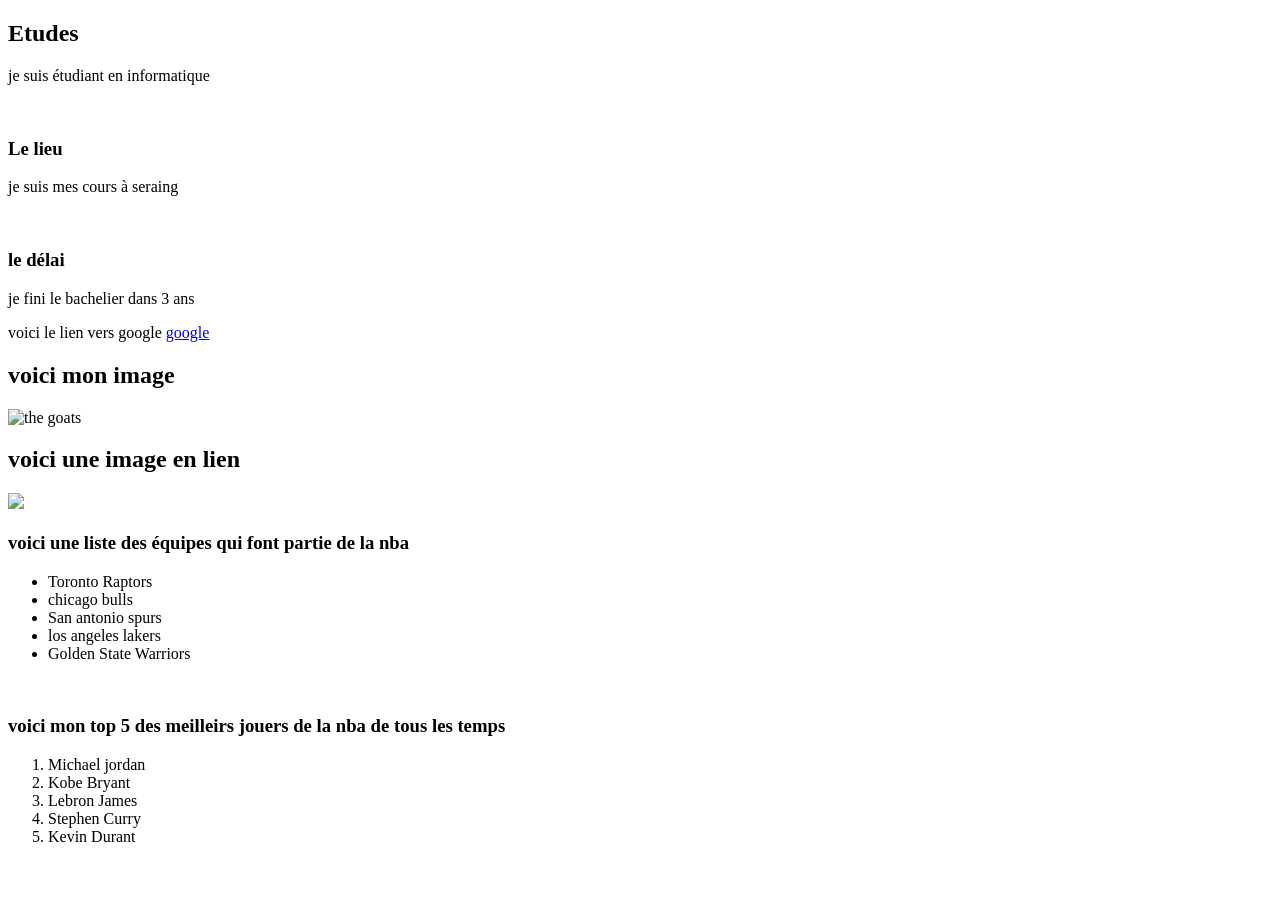
==== 0_structure_base.html @ 0328d8a1 "mon_repo" ====
<!DOCTYPE html>
<html>
   <head>
    <meta charset ="UTF-8"/>
    <title>ma première page</title>

   </head> 
   <body>
      <h2>Etudes</h2>
      <p>je suis étudiant en informatique </p> <br/>
      <h3>Le lieu</h3>
      <p>je suis mes cours à seraing</p> <br/>
      <h3>le délai</h3>
      <p>je fini le bachelier dans 3 ans</p>
      <p>voici le lien vers google <a href= "https://www.google.com">google</a></p>

      <h2>voici mon image</h2>
      <img src="C:\Users\ishim\OneDrive\Images\curry-kobe-michael.jpg" ALT ="the goats" width="300">

      <h2>voici une image en lien</h2>
      <a href="https://www.google.com/"> <img src="C:\Users\ishim\Downloads\télécharger.png" width= "200"></a><br/>
      <h3>voici une liste des équipes qui font partie de la nba</h3>
      <ul>
         <li>Toronto Raptors</li>
         <li>chicago bulls</li>
         <li>San antonio spurs </li>
         <li>los angeles lakers </li>
         <li>Golden State Warriors</li>
      </ul><br/>
      <h3>voici mon top 5 des meilleirs jouers de la nba de tous les temps</h3>
      <ol>
         <li>Michael jordan</li>
         <li>Kobe Bryant</li>
         <li>Lebron James</li>
         <li>Stephen Curry</li>
         <li>Kevin Durant</li>
      </ol>
   </body>
</html>
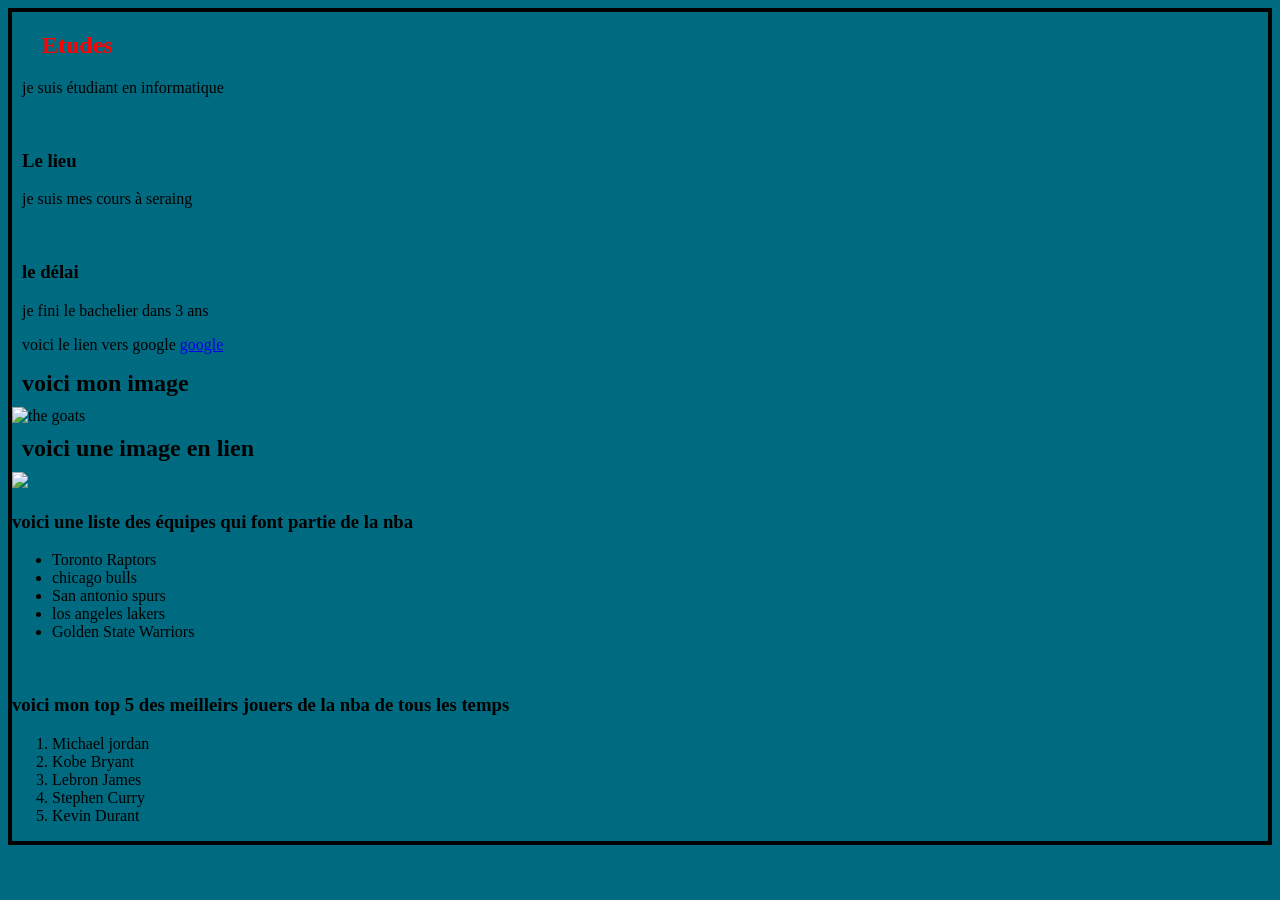
==== commit 3fefc5dc: "my_project" ====
--- a/0_structure_base.html
+++ b/0_structure_base.html
@@ -3,21 +3,23 @@
    <head>
     <meta charset ="UTF-8"/>
     <title>ma première page</title>
+    <link rel="stylesheet" href="style.css"/>
 
    </head> 
-   <body>
-      <h2>Etudes</h2>
+   <body class="borderline color_background">
+   <section class="space">
+      <h2 class="rouge espace">Etudes</h2>
       <p>je suis étudiant en informatique </p> <br/>
       <h3>Le lieu</h3>
       <p>je suis mes cours à seraing</p> <br/>
       <h3>le délai</h3>
       <p>je fini le bachelier dans 3 ans</p>
       <p>voici le lien vers google <a href= "https://www.google.com">google</a></p>
-
-      <h2>voici mon image</h2>
+   </section>  
+      <h2 class="space">voici mon image</h2> 
       <img src="C:\Users\ishim\OneDrive\Images\curry-kobe-michael.jpg" ALT ="the goats" width="300">
 
-      <h2>voici une image en lien</h2>
+      <h2 class="space">voici une image en lien</h2>
       <a href="https://www.google.com/"> <img src="C:\Users\ishim\Downloads\télécharger.png" width= "200"></a><br/>
       <h3>voici une liste des équipes qui font partie de la nba</h3>
       <ul>
--- a/style.css
+++ b/style.css
@@ -0,0 +1,50 @@
+.rouge {
+        color: red;
+}
+.borderline {
+        border: solid black 4px;
+}
+
+.espace {
+        margin: 20px;
+}
+.space {
+        margin: 10px;
+}
+.color_background {
+        background: rgb(0, 107, 128);
+}
+.flex_row{
+        display: flex;
+        flex-direction: row;
+        justify-content: flex-end;
+        padding-right: 50px;
+}
+ul{
+        gap:30px;
+}
+nav{
+        flex:3;
+}
+.color_title{ 
+        color: red;
+
+
+}
+.paddi{
+        padding: 20px;
+}
+.marg{
+        margin: 20px;
+}
+.bck_ground{
+        background-image: url("NBA-Mock-Draft-FTR-(2026).jpg" );
+        background-size: cover;
+        background-position: center;
+        background-repeat: no-repeat;
+        min-height: 100vh;
+        margin: 0;
+}
+.blanco{
+        color: white;
+}
